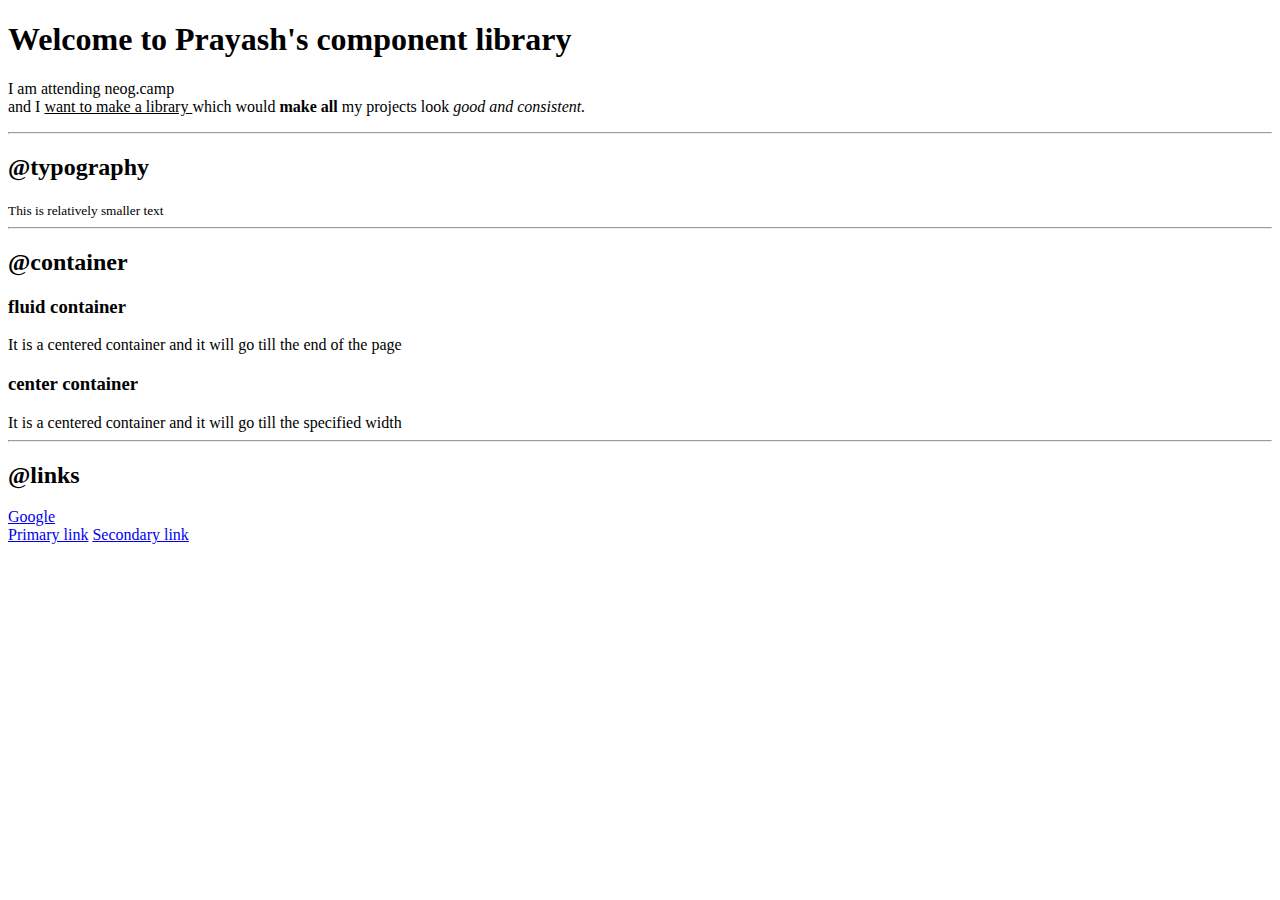
==== index.html @ a7a3729f "upto links" ====
<!DOCTYPE html>
<html lang="en">
<head>
    <meta charset="UTF-8">
    <meta http-equiv="X-UA-Compatible" content="IE=edge">
    <meta name="viewport" content="width=device-width, initial-scale=1.0">
    <title>Component Library</title>
</head>
<body>
    <h1>Welcome to Prayash's component library</h1>
    <p>I am attending neog.camp <br> and I <u>want to make a library </u> which would <b>make all</b> my projects look <i>good and consistent.</i></p>
    
    <hr>

    <h2>@typography</h2>

    <small>This is relatively smaller text</small>
    

    <hr>


    <h2>@container</h2>

    <h3>fluid container</h3>
    <div>It is a centered container and it will go till the end of the page</div>

    <h3>center container</h3>
    <div>It is a centered container and it will go till the specified width</div>


    <hr>

    <h2>@links</h2>

    <a href="https://google.com">Google</a> <br>
    <a href="/">Primary link</a>
    <a href="/">Secondary link</a>

   
     
</body>
</html>
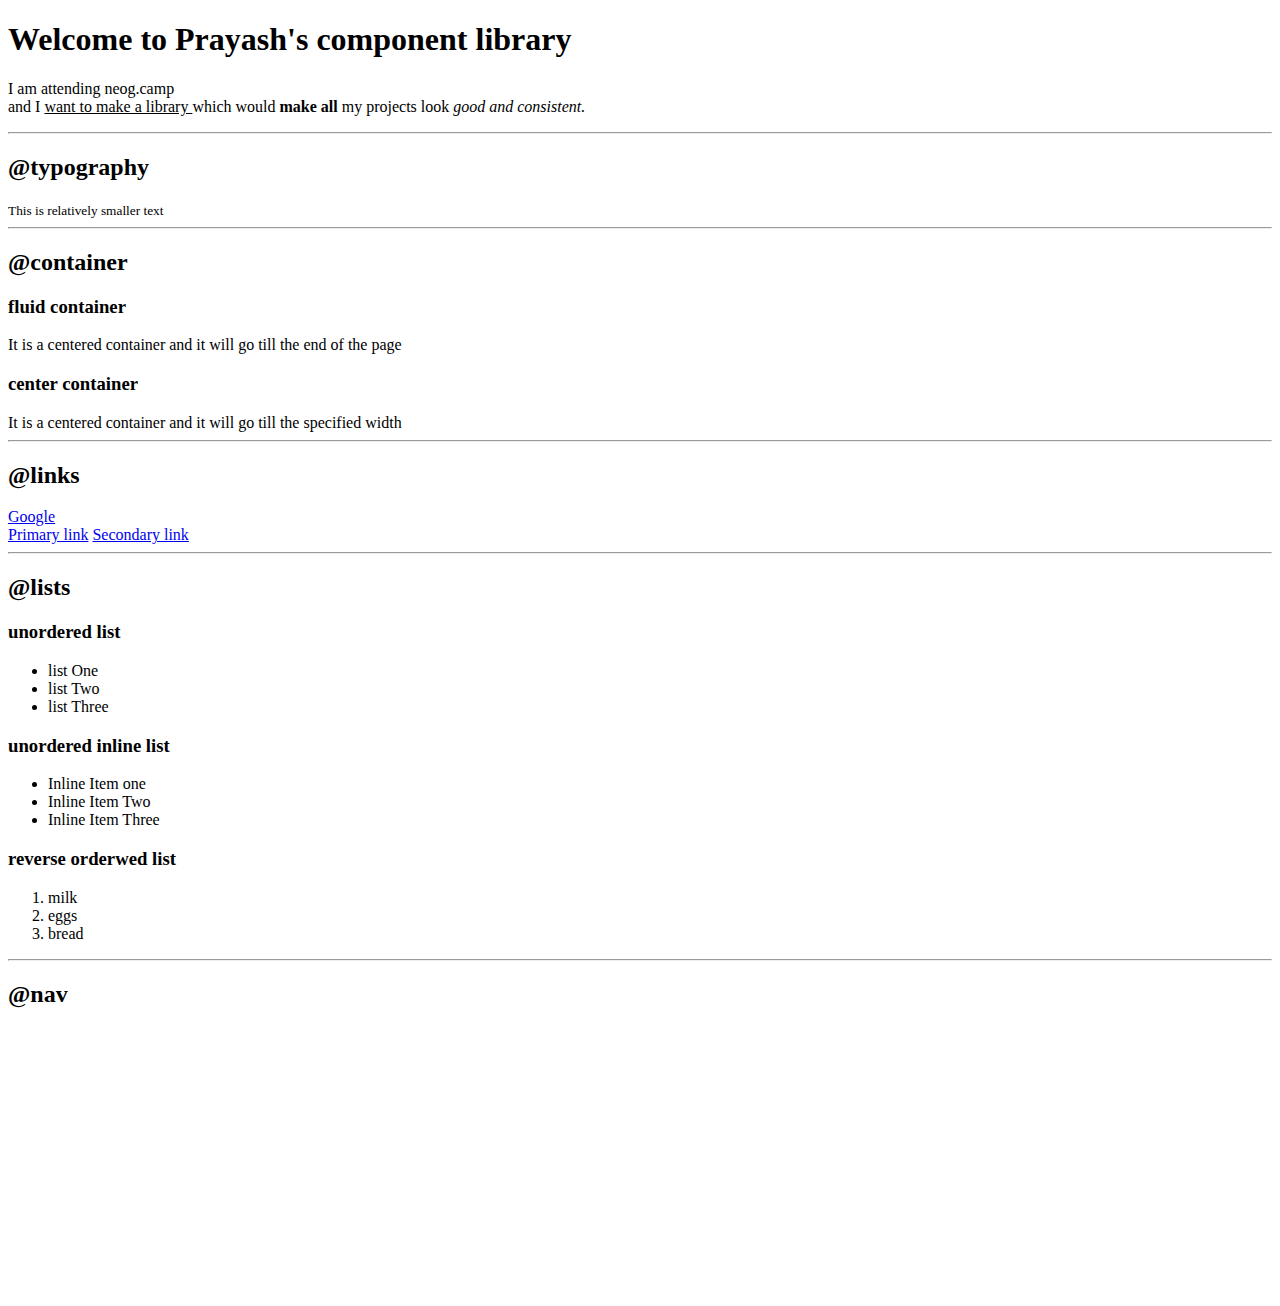
==== commit c34757cc: "lists" ====
--- a/index.html
+++ b/index.html
@@ -37,7 +37,46 @@
     <a href="/">Primary link</a>
     <a href="/">Secondary link</a>
 
-   
-     
-</body>
+    <hr>
+
+
+    <h2>@lists</h2>
+
+    <h3>unordered list</h3>
+
+    <ul>
+        <li>list One</li>
+        <li>list Two</li>
+        <li>list Three</li>
+    </ul>
+
+    <h3>unordered inline list</h3>
+
+    <ul>
+        <li>Inline Item one</li>
+        <li>Inline Item Two</li>
+        <li>Inline Item Three</li>
+
+    </ul>
+
+
+    <h3>reverse orderwed list</h3>
+
+    <ol>
+        <li>milk</li>
+        <li>eggs</li>
+        <li>bread</li>
+    </ol>
+
+    <hr>
+
+    <h2>@nav</h2>
+    
+
+
+
+     <div style="height: 30vh">
+    
+    </div>
+</body> 
 </html>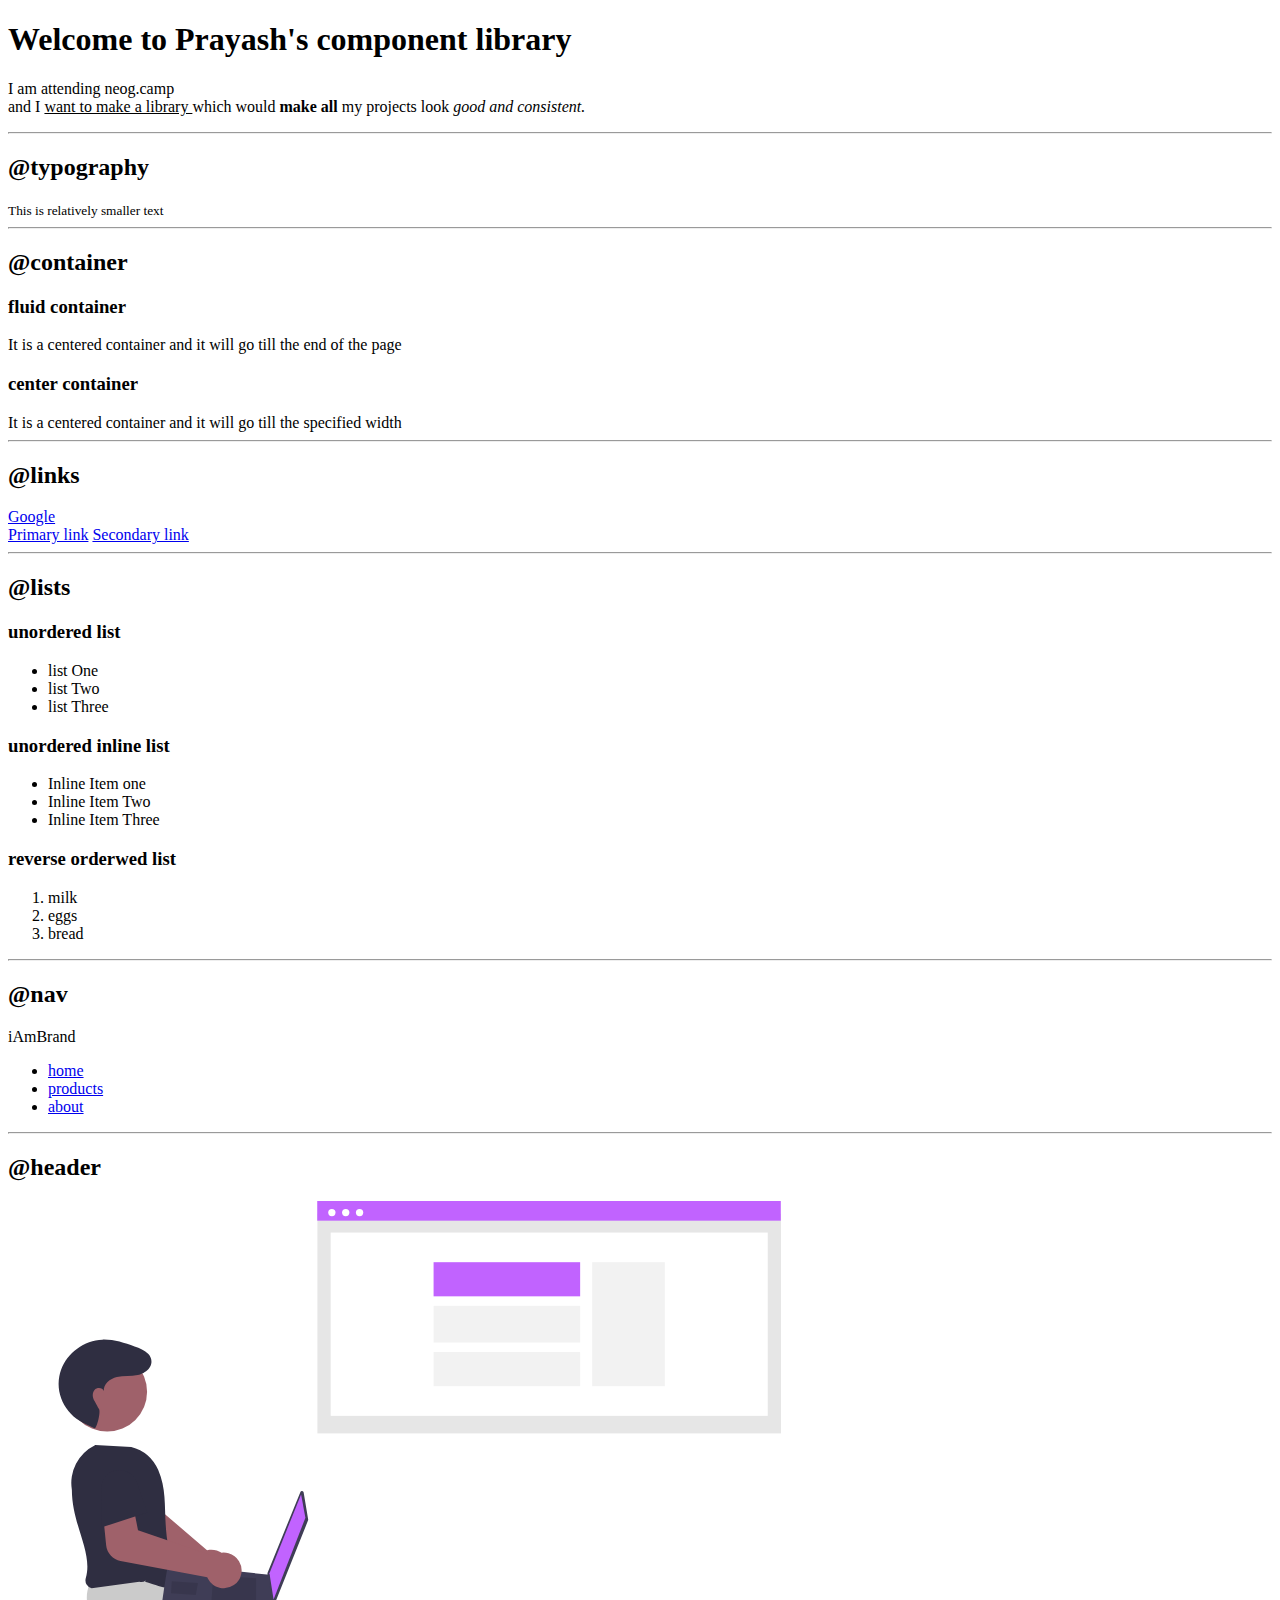
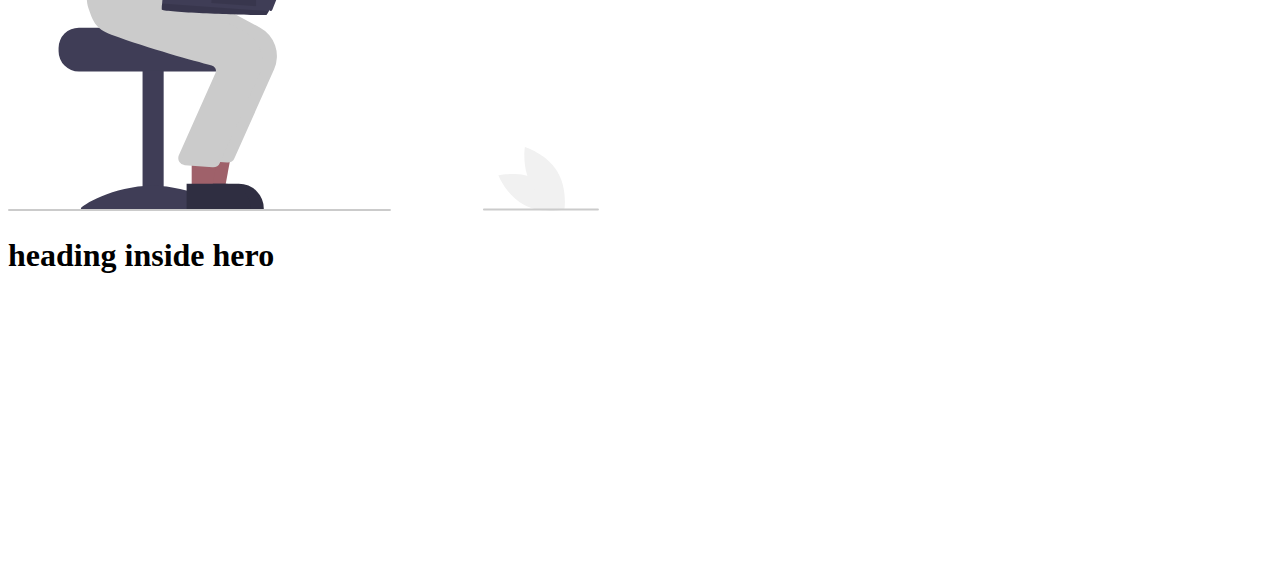
==== commit b71390e0: "wip: image tag" ====
--- a/index.html
+++ b/index.html
@@ -70,8 +70,33 @@
 
     <hr>
 
-    <h2>@nav</h2>
-    
+    <h2>@nav</h2> 
+
+    <nav>
+        <div>iAmBrand</div>
+        <ul>
+            <li>
+                <a href="/">home</a>
+            </li>
+            <li>
+                <a href="/">products</a>
+            </li>
+            <li>
+                <a href="/">about</a>
+            </li>
+        </ul>
+    </nav>
+
+    <hr>
+
+
+    <h2>@header</h2>
+
+    <header>
+        <img src="images/hero.svg" />
+        <h1>heading inside hero</h1>
+    </header>
+
 
 
 
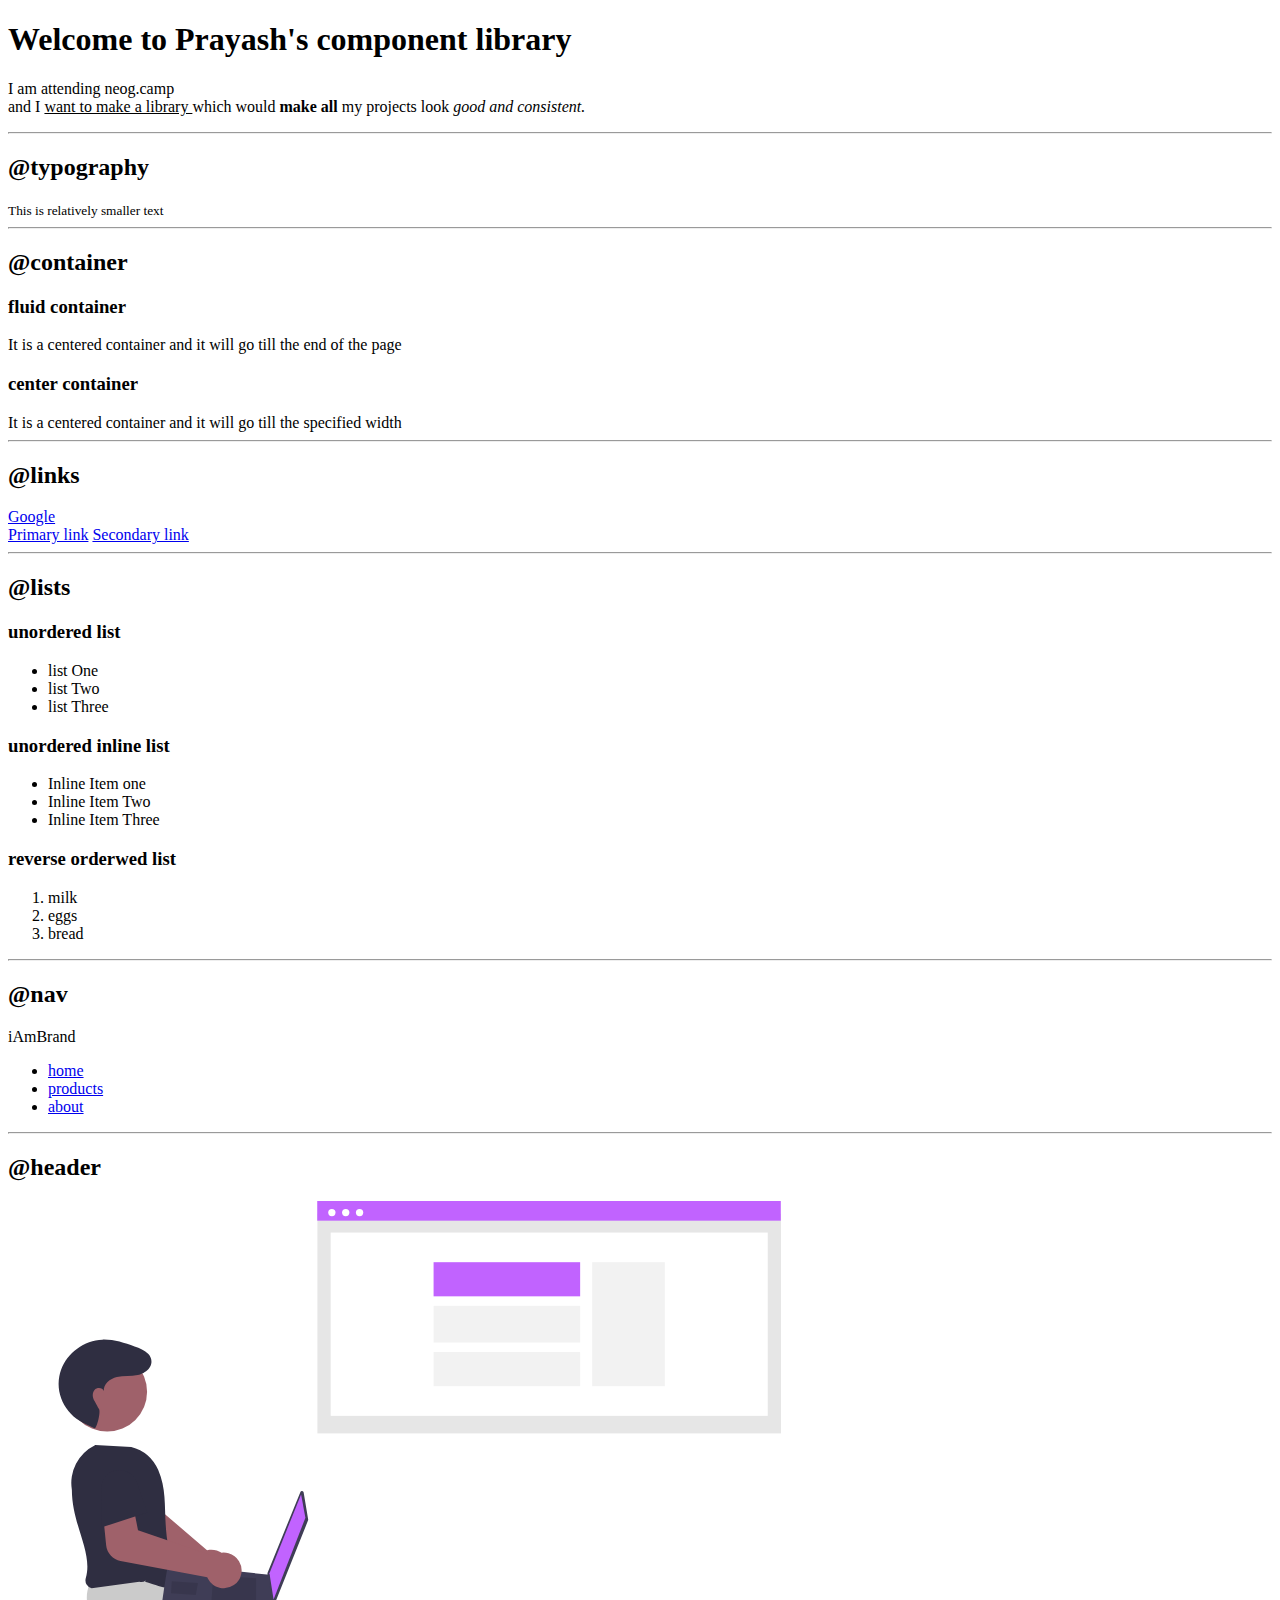
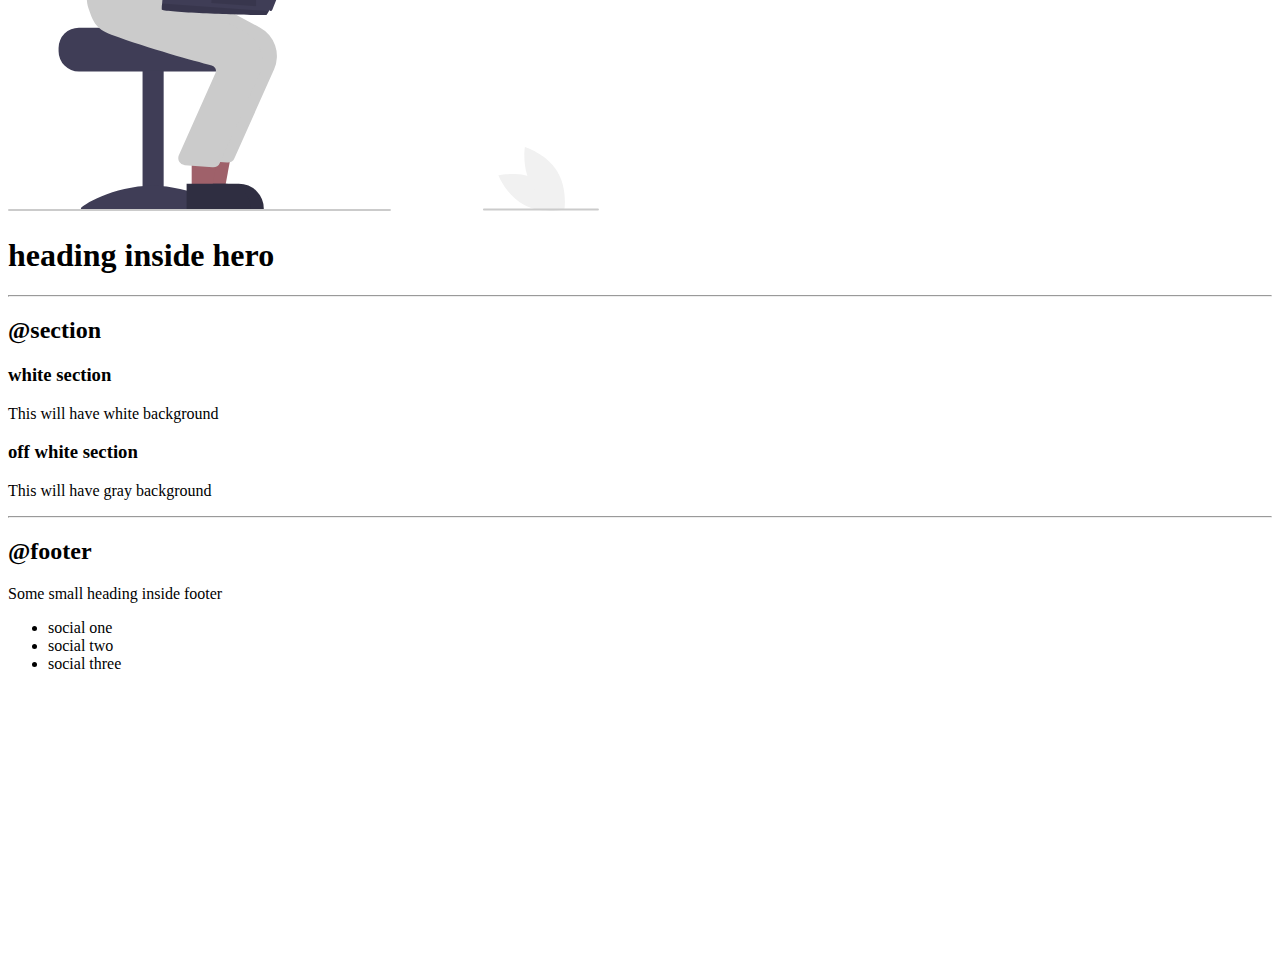
==== commit a48df2c3: "footer" ====
--- a/index.html
+++ b/index.html
@@ -5,8 +5,26 @@
     <meta http-equiv="X-UA-Compatible" content="IE=edge">
     <meta name="viewport" content="width=device-width, initial-scale=1.0">
     <title>Component Library</title>
+    
+    <!-- CSS way 1: style tag [Internal CSS]
+    <style>
+        body{
+            color:red;
+        }
+    </style> -->
+
+
+    <!-- CSS way 3 : [External CSS] -->
+    <link rel="stylesheet" href="style.css">
+
+    
+
 </head>
 <body>
+
+    <!-- CSS way 2 : style attribute [Inline CSS]
+    <h1 style="color:red">Welcome to Prayash's component library</h1> -->
+
     <h1>Welcome to Prayash's component library</h1>
     <p>I am attending neog.camp <br> and I <u>want to make a library </u> which would <b>make all</b> my projects look <i>good and consistent.</i></p>
     
@@ -97,6 +115,33 @@
         <h1>heading inside hero</h1>
     </header>
 
+    <hr>
+
+    <h2>@section</h2>
+    <section>
+        <h3>white section</h3>
+        <p>This will have white background</p>
+    </section>
+
+    <section>
+        <h3>off white section</h3>
+        <p>This will have gray background</p>
+    </section>
+
+    <hr>
+
+    <h2>@footer</h2>
+
+    <footer>
+    <div>Some small heading inside footer</div>
+    <ul>
+        <li>social one</li>
+        <li>social two</li>
+        <li>social three</li>
+    </ul>
+</footer>
+
+
 
 
 
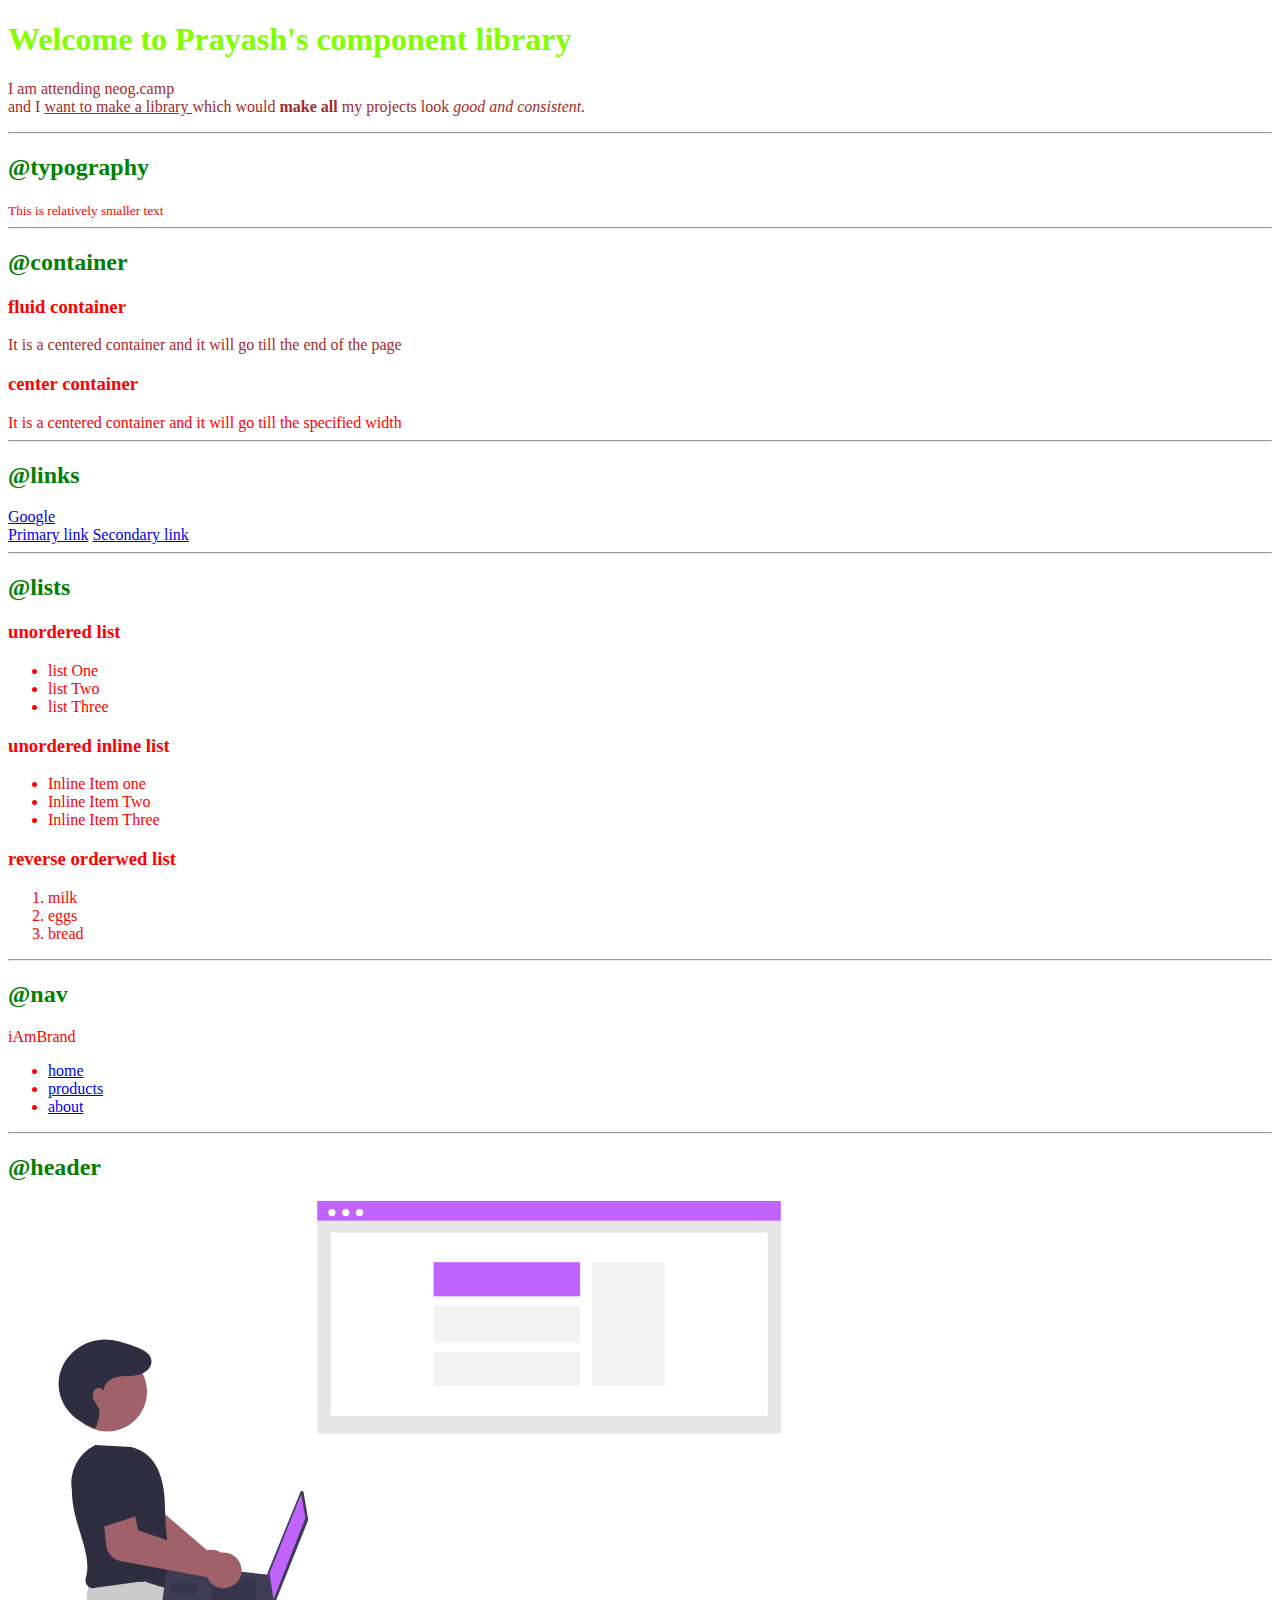
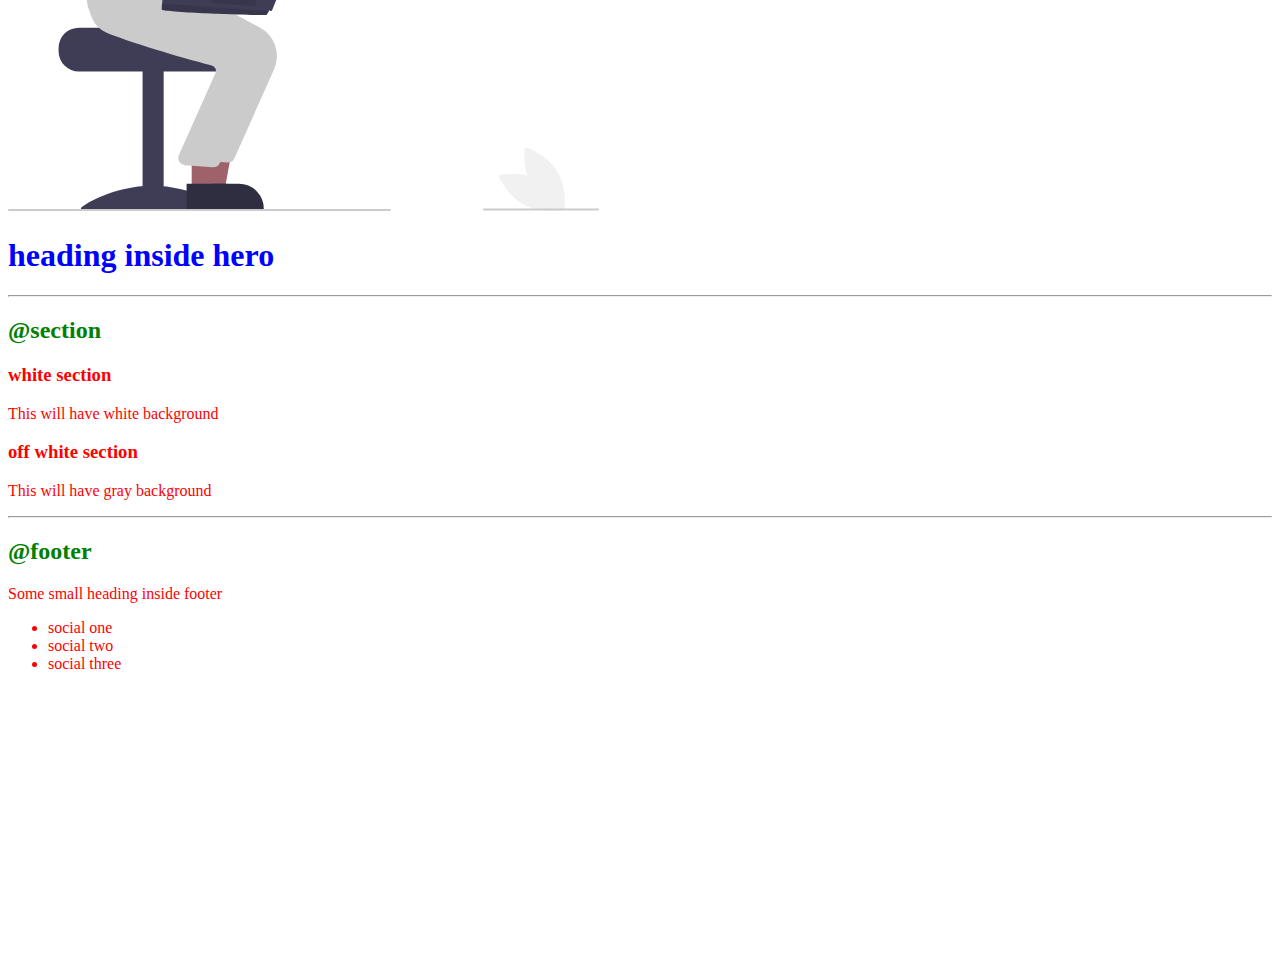
==== commit 91d99552: "css practice and import" ====
--- a/index.html
+++ b/index.html
@@ -25,8 +25,8 @@
     <!-- CSS way 2 : style attribute [Inline CSS]
     <h1 style="color:red">Welcome to Prayash's component library</h1> -->
 
-    <h1>Welcome to Prayash's component library</h1>
-    <p>I am attending neog.camp <br> and I <u>want to make a library </u> which would <b>make all</b> my projects look <i>good and consistent.</i></p>
+    <h1 id="lib-header">Welcome to Prayash's component library</h1>
+    <p class="para">I am attending neog.camp <br> and I <u>want to make a library </u> which would <b>make all</b> my projects look <i>good and consistent.</i></p>
     
     <hr>
 
@@ -41,7 +41,7 @@
     <h2>@container</h2>
 
     <h3>fluid container</h3>
-    <div>It is a centered container and it will go till the end of the page</div>
+    <div class="para">It is a centered container and it will go till the end of the page</div>
 
     <h3>center container</h3>
     <div>It is a centered container and it will go till the specified width</div>
--- a/style.css
+++ b/style.css
@@ -0,0 +1,23 @@
+body{
+    color: red;
+}
+
+h1{
+    color:blue;
+}
+
+h2{
+    color:green;
+}
+
+
+/* for id we use # */
+#lib-header{
+    color:chartreuse
+}
+
+
+/* for class we use dot(.) */
+.para{
+    color:brown
+}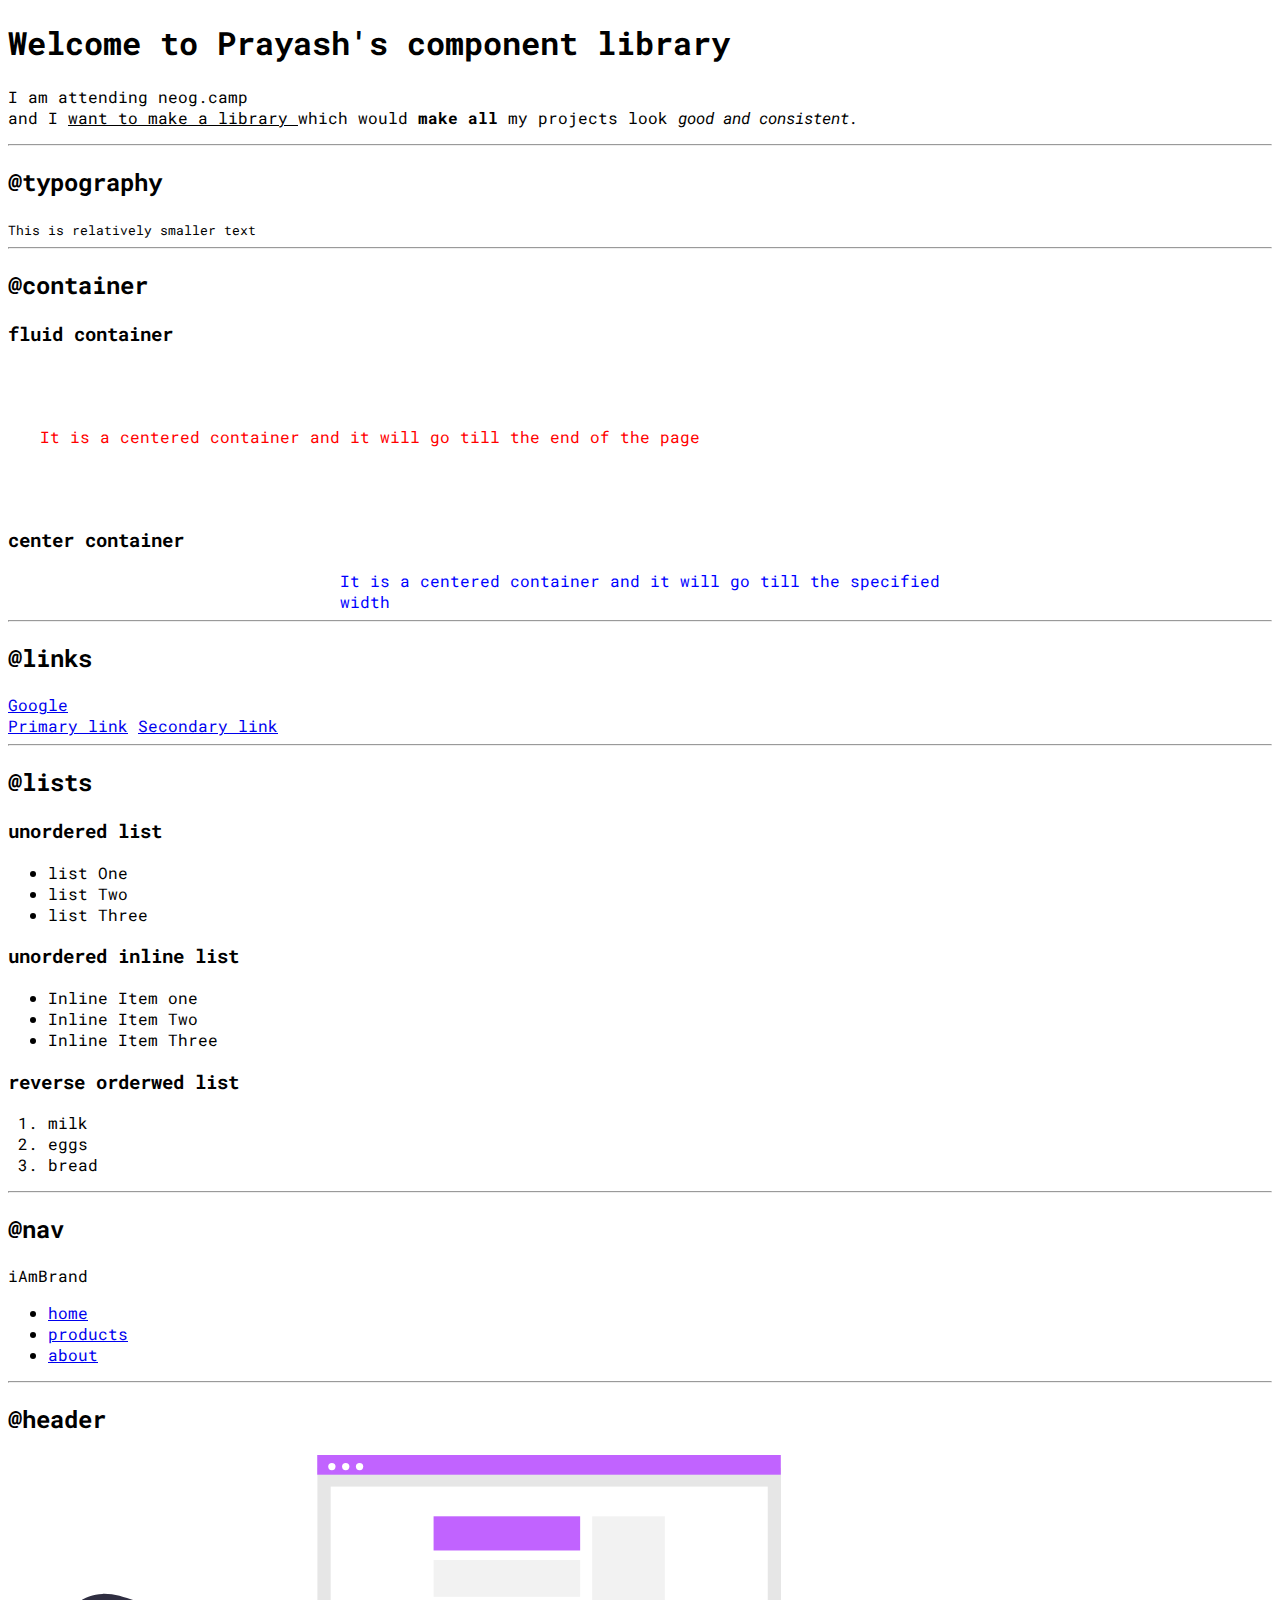
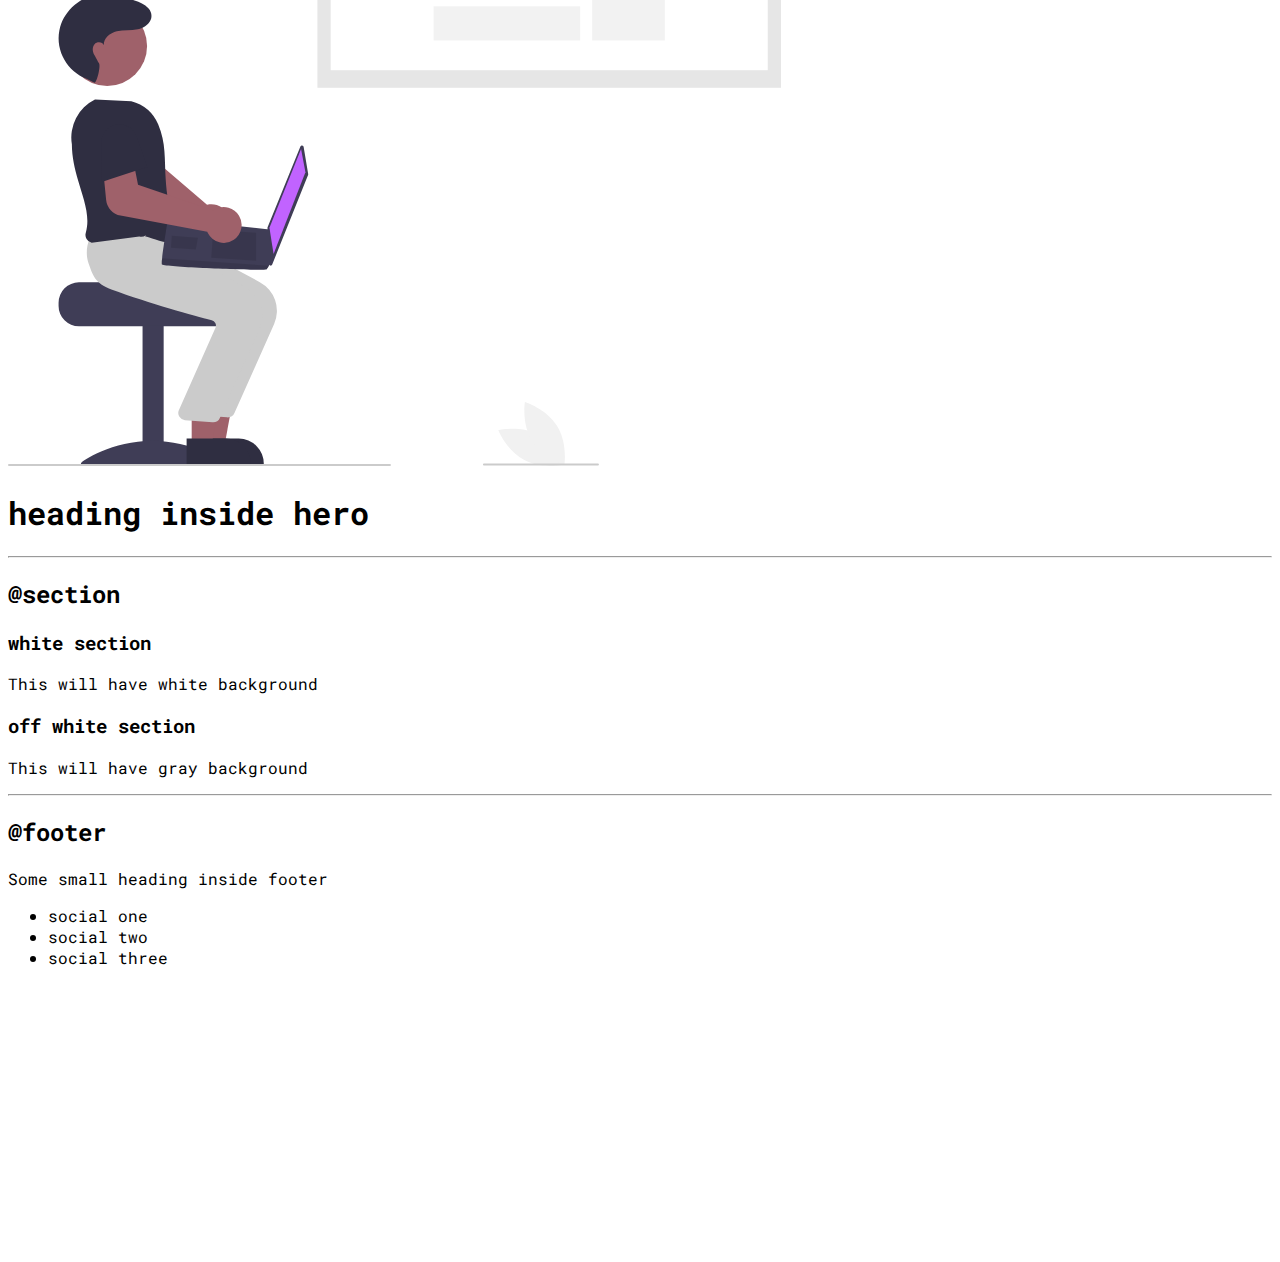
==== commit cba0fdce: "center cintainer" ====
--- a/index.html
+++ b/index.html
@@ -41,10 +41,10 @@
     <h2>@container</h2>
 
     <h3>fluid container</h3>
-    <div class="para">It is a centered container and it will go till the end of the page</div>
+    <div class="container-fluid">It is a centered container and it will go till the end of the page</div>
 
     <h3>center container</h3>
-    <div>It is a centered container and it will go till the specified width</div>
+    <div class="container-center">It is a centered container and it will go till the specified width</div>
 
 
     <hr>
--- a/style.css
+++ b/style.css
@@ -1,23 +1,30 @@
+/* @import url('https://fonts.googleapis.com/css2?family=Playfair+Display:ital,wght@1,700&display=swap');
+
 body{
-    color: red;
+    font-family: 'Playfair Display', serif;
+} */
+
+
+
+  @import url('https://fonts.googleapis.com/css2?family=Playfair+Display:ital,wght@1,700&family=Roboto+Mono:wght@300;400&display=swap');
+
+
+body{
+    font-family: 'Playfair Display', serif;
+    font-family: 'Roboto Mono', monospace;
+
 }
 
-h1{
-    color:blue;
+.container-fluid{
+    padding-left: 2rem;
+    padding-right: 2rem;
+    margin-top: 5rem;
+    margin-bottom: 5rem;
+    color:red;
 }
 
-h2{
-    color:green;
-}
-
-
-/* for id we use # */
-#lib-header{
-    color:chartreuse
-}
-
-
-/* for class we use dot(.) */
-.para{
-    color:brown
+.container-center{
+    max-width: 600px;
+    margin: auto;
+    color:blue;
 }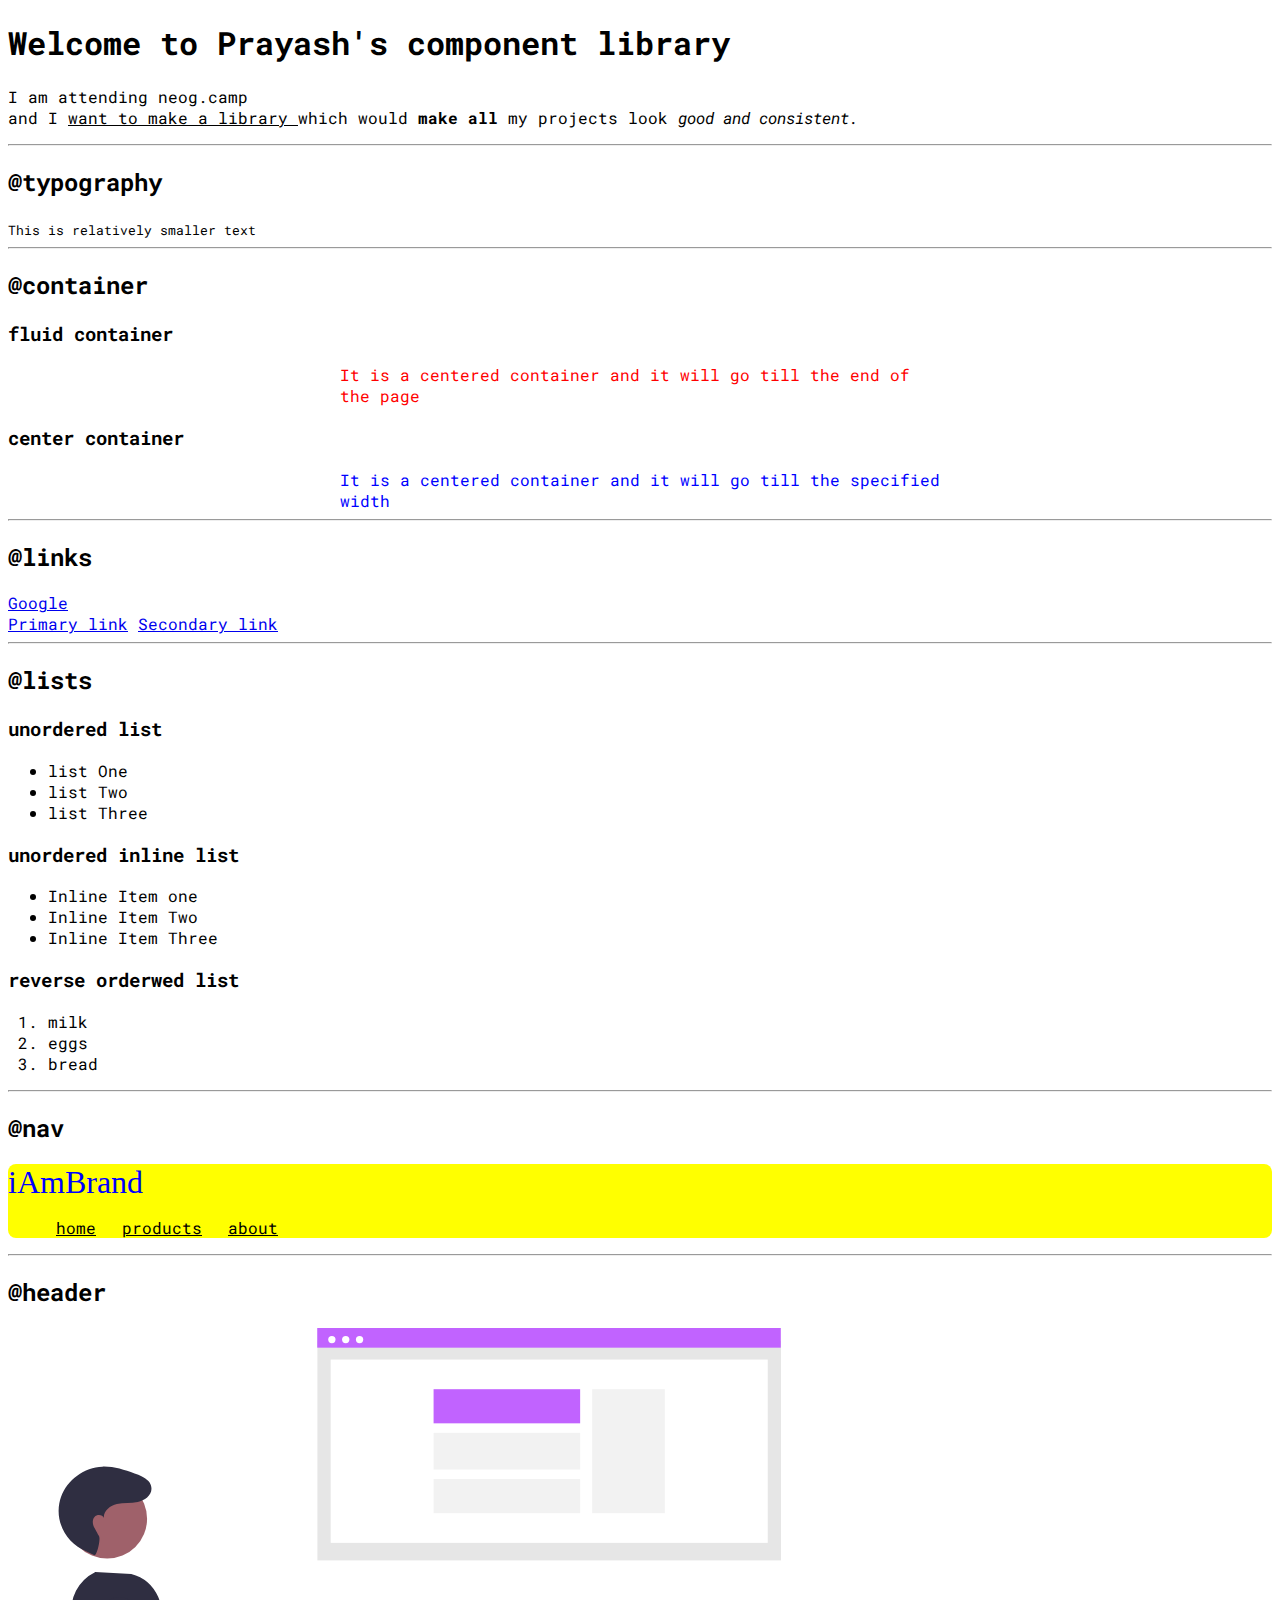
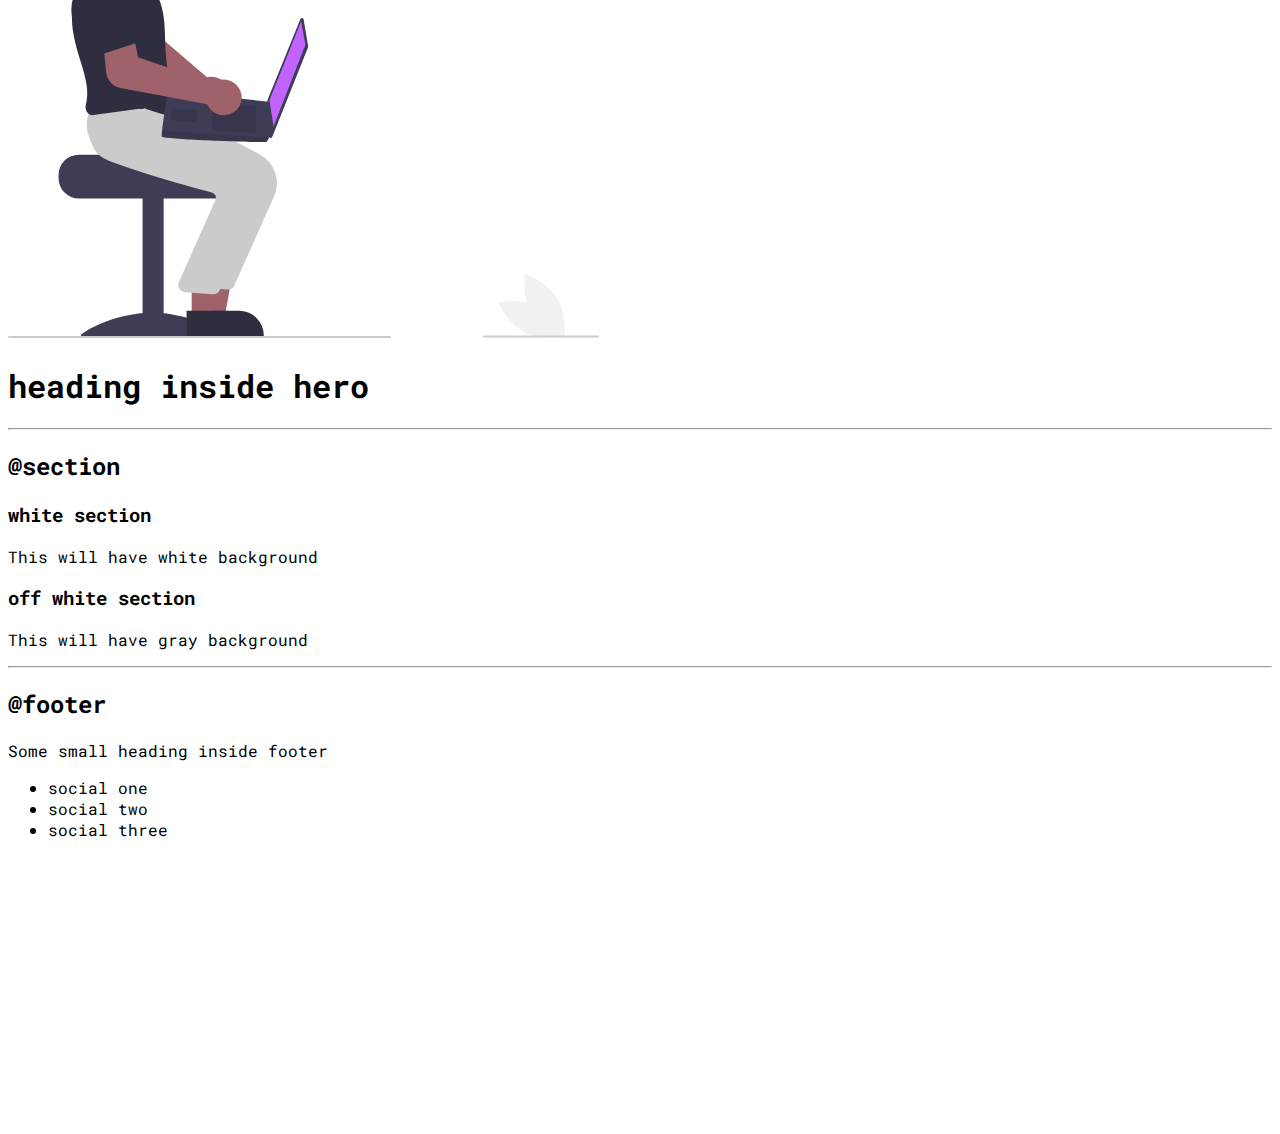
==== commit a69dc95a: "navigation" ====
--- a/index.html
+++ b/index.html
@@ -90,18 +90,24 @@
 
     <h2>@nav</h2> 
 
-    <nav>
-        <div>iAmBrand</div>
-        <ul>
-            <li>
-                <a href="/">home</a>
+    <nav class="navigation container">
+
+        <div class="nav-brand">iAmBrand</div>
+
+        <ul class="list-non-bullet nav-pills">
+            
+            <li class="list-item-inline">
+                <a class="link" href="/">home</a>
             </li>
-            <li>
-                <a href="/">products</a>
+
+            <li class="list-item-inline">
+                <a class="link" href="/">products</a>
             </li>
-            <li>
-                <a href="/">about</a>
+
+            <li class="list-item-inline">
+                <a class="link" href="/">about</a>
             </li>
+
         </ul>
     </nav>
 
--- a/style.css
+++ b/style.css
@@ -16,15 +16,52 @@
 }
 
 .container-fluid{
-    padding-left: 2rem;
+    /* padding-left: 2rem;
     padding-right: 2rem;
     margin-top: 5rem;
-    margin-bottom: 5rem;
+    margin-bottom: 5rem; */
     color:red;
+    margin:auto;
+    max-width: 600px;
+    
 }
 
 .container-center{
     max-width: 600px;
     margin: auto;
     color:blue;
-}+}
+
+
+/* Navigation */
+
+
+.nav-brand{
+    font-size: 2rem; 
+    color: blue;
+    font-family: 'Times New Roman', Times, serif
+    
+}
+
+.list-non-bullet{
+    list-style: none;
+}
+
+.list-item-inline{
+display: inline;
+padding: 0rem 0.5rem;
+
+}
+
+.navigation{
+    background-color:yellow;
+    border-radius: 0.5rem;
+    
+}
+
+.navigation .link{
+    color: black;
+}
+
+
+ 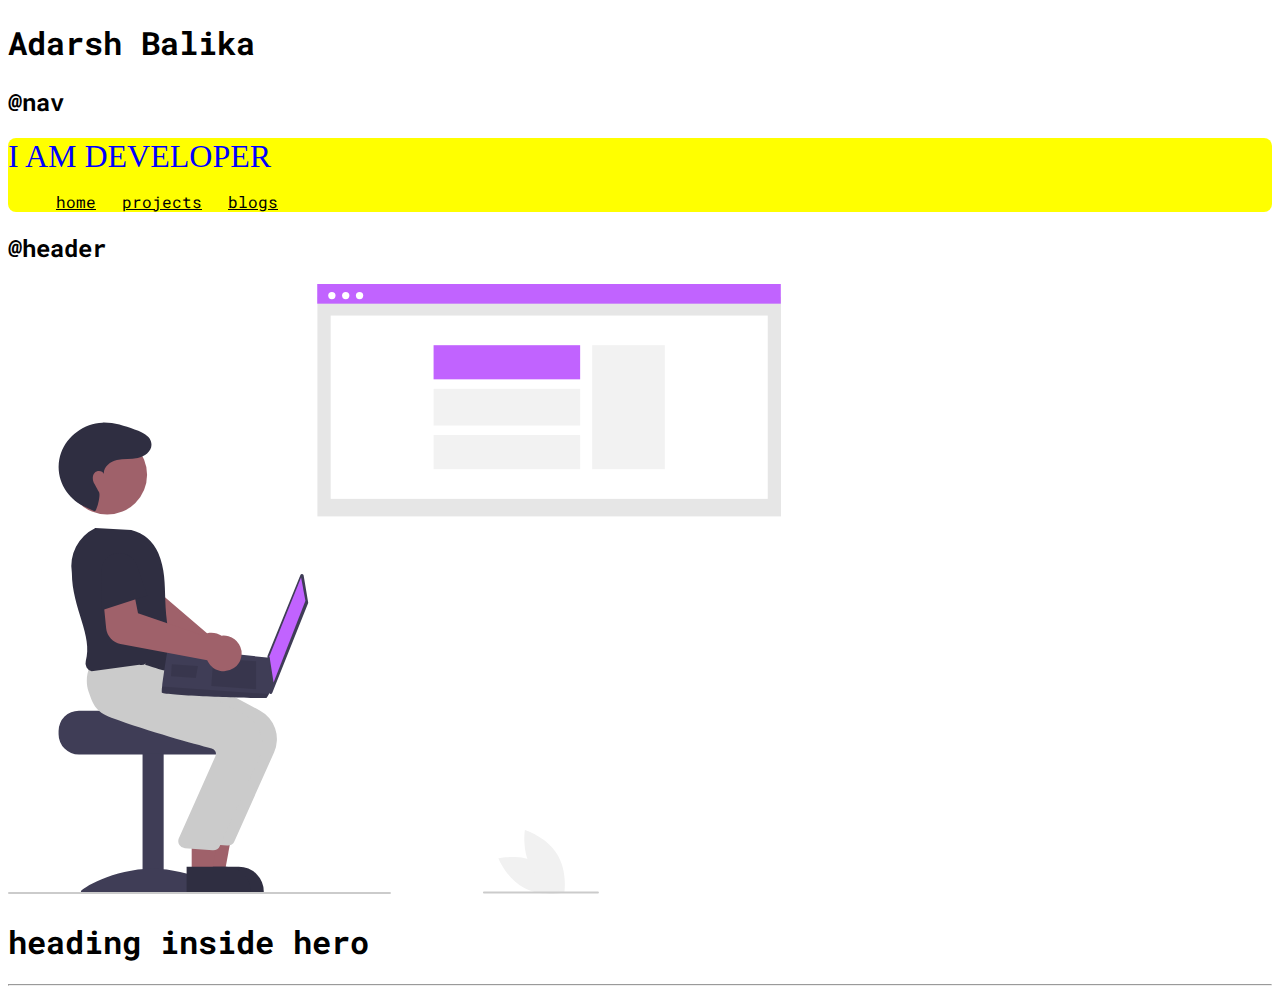
==== commit 1a4029f9: "nav button" ====
--- a/index.html
+++ b/index.html
@@ -4,95 +4,17 @@
     <meta charset="UTF-8">
     <meta http-equiv="X-UA-Compatible" content="IE=edge">
     <meta name="viewport" content="width=device-width, initial-scale=1.0">
-    <title>Component Library</title>
-    
-    <!-- CSS way 1: style tag [Internal CSS]
-    <style>
-        body{
-            color:red;
-        }
-    </style> -->
-
-
-    <!-- CSS way 3 : [External CSS] -->
+    <title>home | adarshabalika</title>
     <link rel="stylesheet" href="style.css">
-
-    
-
 </head>
 <body>
-
-    <!-- CSS way 2 : style attribute [Inline CSS]
-    <h1 style="color:red">Welcome to Prayash's component library</h1> -->
-
-    <h1 id="lib-header">Welcome to Prayash's component library</h1>
-    <p class="para">I am attending neog.camp <br> and I <u>want to make a library </u> which would <b>make all</b> my projects look <i>good and consistent.</i></p>
-    
-    <hr>
-
-    <h2>@typography</h2>
-
-    <small>This is relatively smaller text</small>
-    
-
-    <hr>
-
-
-    <h2>@container</h2>
-
-    <h3>fluid container</h3>
-    <div class="container-fluid">It is a centered container and it will go till the end of the page</div>
-
-    <h3>center container</h3>
-    <div class="container-center">It is a centered container and it will go till the specified width</div>
-
-
-    <hr>
-
-    <h2>@links</h2>
-
-    <a href="https://google.com">Google</a> <br>
-    <a href="/">Primary link</a>
-    <a href="/">Secondary link</a>
-
-    <hr>
-
-
-    <h2>@lists</h2>
-
-    <h3>unordered list</h3>
-
-    <ul>
-        <li>list One</li>
-        <li>list Two</li>
-        <li>list Three</li>
-    </ul>
-
-    <h3>unordered inline list</h3>
-
-    <ul>
-        <li>Inline Item one</li>
-        <li>Inline Item Two</li>
-        <li>Inline Item Three</li>
-
-    </ul>
-
-
-    <h3>reverse orderwed list</h3>
-
-    <ol>
-        <li>milk</li>
-        <li>eggs</li>
-        <li>bread</li>
-    </ol>
-
-    <hr>
+    <h1>Adarsh Balika</h1>
 
     <h2>@nav</h2> 
 
     <nav class="navigation container">
 
-        <div class="nav-brand">iAmBrand</div>
+        <div class="nav-brand">I AM DEVELOPER</div>
 
         <ul class="list-non-bullet nav-pills">
             
@@ -101,19 +23,17 @@
             </li>
 
             <li class="list-item-inline">
-                <a class="link" href="/">products</a>
+                <a class="link" href="/projects.html">projects</a>
             </li>
 
             <li class="list-item-inline">
-                <a class="link" href="/">about</a>
+                <a class="link" href="/blogs.html">blogs</a>
             </li>
 
         </ul>
     </nav>
 
-    <hr>
-
-
+    
     <h2>@header</h2>
 
     <header>
@@ -123,36 +43,5 @@
 
     <hr>
 
-    <h2>@section</h2>
-    <section>
-        <h3>white section</h3>
-        <p>This will have white background</p>
-    </section>
-
-    <section>
-        <h3>off white section</h3>
-        <p>This will have gray background</p>
-    </section>
-
-    <hr>
-
-    <h2>@footer</h2>
-
-    <footer>
-    <div>Some small heading inside footer</div>
-    <ul>
-        <li>social one</li>
-        <li>social two</li>
-        <li>social three</li>
-    </ul>
-</footer>
-
-
-
-
-
-     <div style="height: 30vh">
-    
-    </div>
-</body> 
+</body>
 </html>